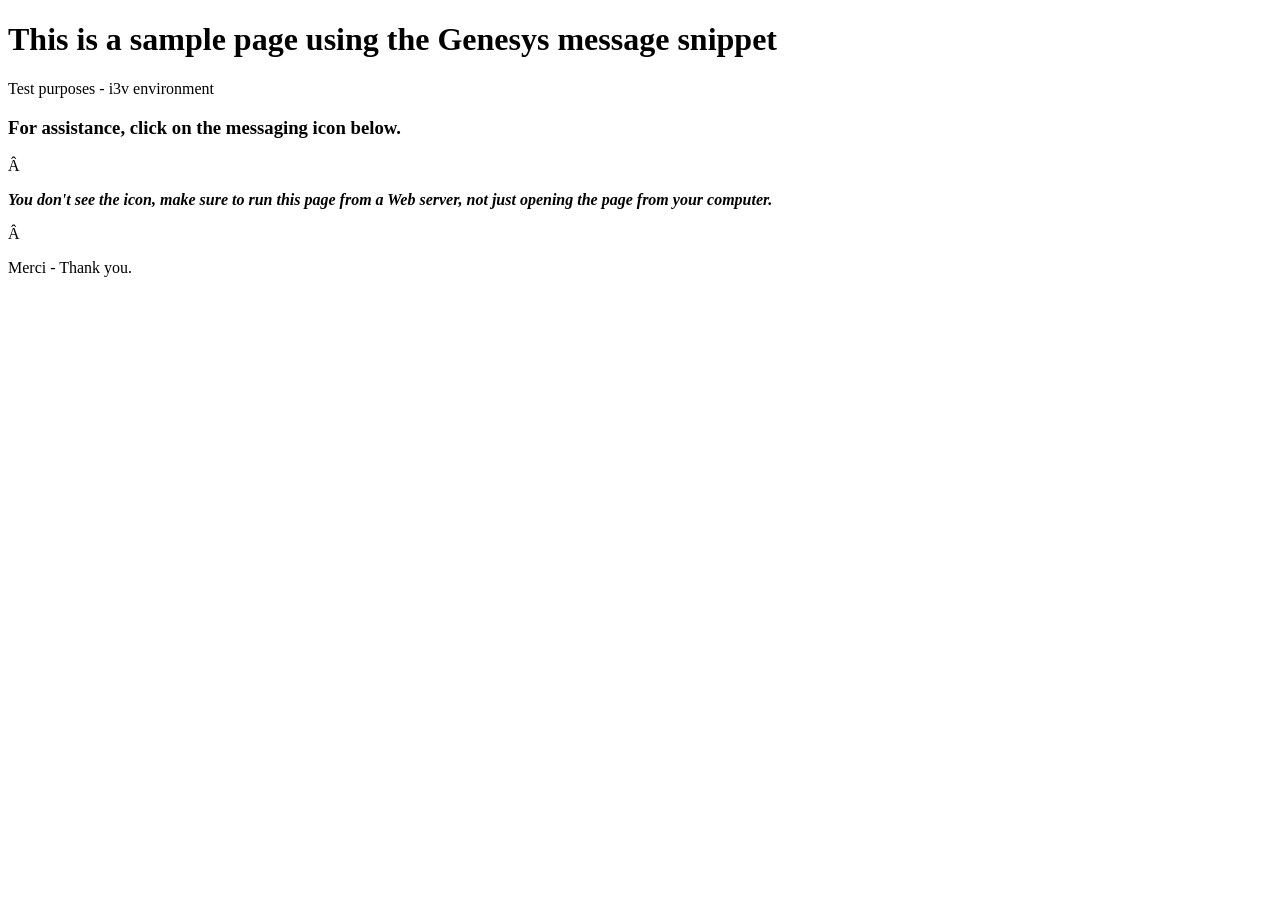
==== i3v/index-i3v.html @ 0c9892ff "Create index-i3v.html" ====
<!DOCTYPE html><html lang="en-US">
<html>
<head>
<title>Page de test / Test page -- i3Vision / Camilo MONTES</title>
</head>
<body>
<script type="text/javascript" charset="utf-8">
  let custom_language_sp = "spanish";
  let custom_language_en = "english";
  (function (g, e, n, es, ys) {
    g['_genesysJs'] = e;
    g[e] = g[e] || function () {
      (g[e].q = g[e].q || []).push(arguments)
    };
    g[e].t = 1 * new Date();
    g[e].c = es;
    ys = document.createElement('script'); ys.async = 1; ys.src = n; ys.charset = 'utf-8'; document.head.appendChild(ys);
  })(window, 'Genesys', 'https://apps.mypurecloud.com/genesys-bootstrap/genesys.min.js', {
    environment: 'use1',
    deploymentId: 'c31c2cb5-8b72-4881-a716-34df3a626904'
  })
  Genesys("command","Database.update", {
    messaging: {
     customAttributes: {
      browser_language:window.navigator.language,
      customer_language:custom_language_sp
     }
    } 
  });
</script>
<h1>This is a sample page using the Genesys message snippet</h1>
<p> Test purposes - i3v environment</p>
<h3>For assistance, click on the messaging icon below.</h3> 
<p><b><i> You don't see the icon, make sure to run this page from a Web server, not just opening the page from your computer.</b></i></p> 
<p> Merci - Thank you. </p>
</body>
</html>
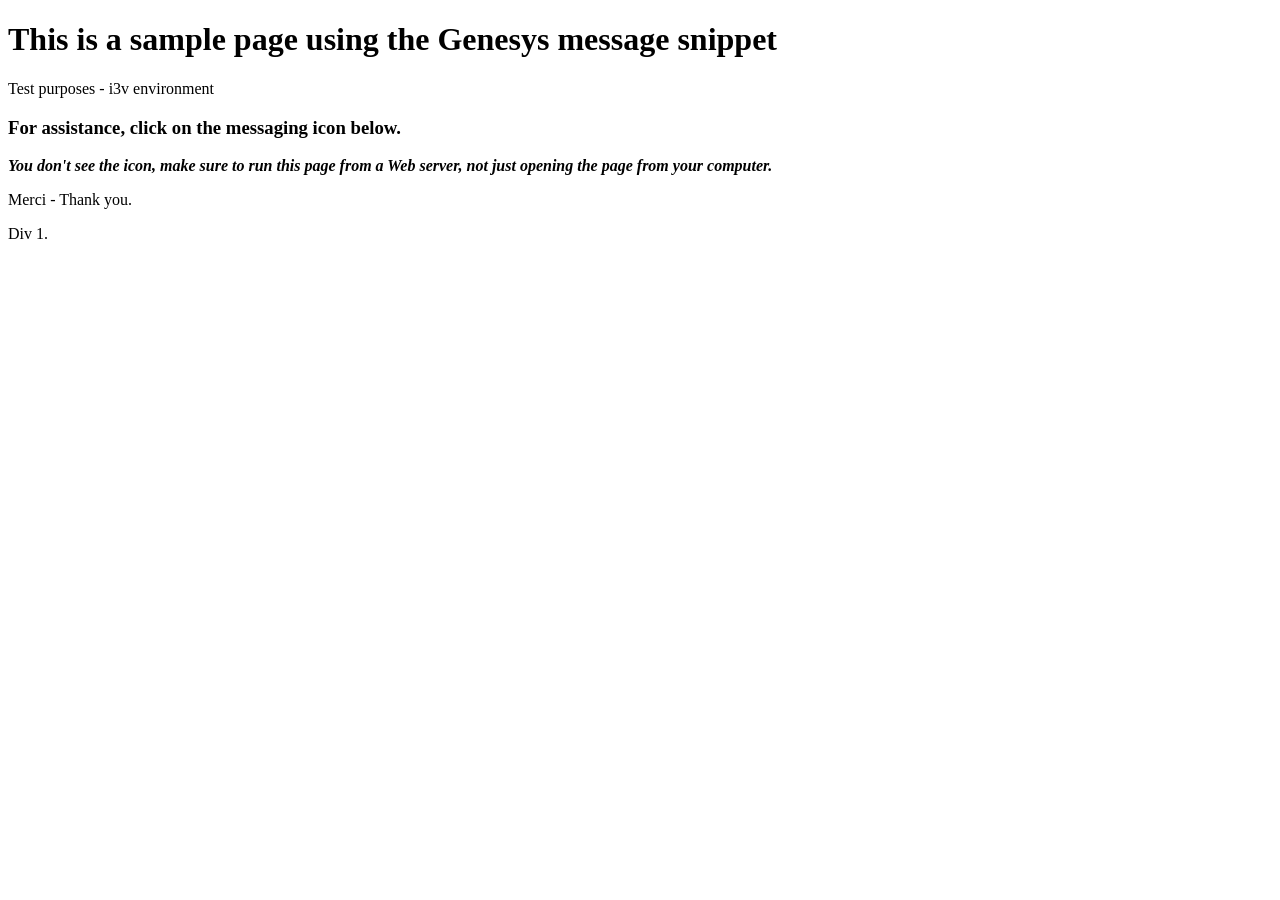
==== commit 57763ebe: "Update index-i3v.html" ====
--- a/i3v/index-i3v.html
+++ b/i3v/index-i3v.html
@@ -1,10 +1,23 @@
 <!DOCTYPE html><html lang="en-US">
-<html>
-<head>
-<title>Page de test / Test page -- i3Vision / Camilo MONTES</title>
-</head>
-<body>
-<script type="text/javascript" charset="utf-8">
+  <html>
+    <head>
+      <title>Page de test / Test page -- i3Vision / Camilo MONTES
+      </title>
+    </head>
+    <body>
+      <h1>This is a sample page using the Genesys message snippet</h1>
+      <p> Test purposes - i3v environment</p>
+      <h3>For assistance, click on the messaging icon below.</h3>
+      <p><b><i> You don't see the icon, make sure to run this page from a Web server, not just opening the page from your computer.</b></i></p>
+      <p> Merci - Thank you.</p>
+      <div>
+        <p> Div 1.</p>
+        <div class="wpb_column vc_column_container vc_col-sm-12">
+          <div class="vc_column-inner">
+            <div class="wpb_wrapper">
+              <div class="wpb_raw_code wpb_raw_js" >
+                <div class="wpb_wrapper">
+                  <script type="text/javascript" charset="utf-8">
   let custom_language_sp = "spanish";
   let custom_language_en = "english";
   (function (g, e, n, es, ys) {
@@ -26,12 +39,13 @@
       customer_language:custom_language_sp
      }
     } 
-  });
-</script>
-<h1>This is a sample page using the Genesys message snippet</h1>
-<p> Test purposes - i3v environment</p>
-<h3>For assistance, click on the messaging icon below.</h3> 
-<p><b><i> You don't see the icon, make sure to run this page from a Web server, not just opening the page from your computer.</b></i></p> 
-<p> Merci - Thank you. </p>
-</body>
-</html>
+  });</script>
+                </div>
+              </div>
+            </div>
+          </div>
+        </div>
+      </div>
+      <div class="vc_row-full-width vc_clearfix"></div>
+    </body>
+  </html>
